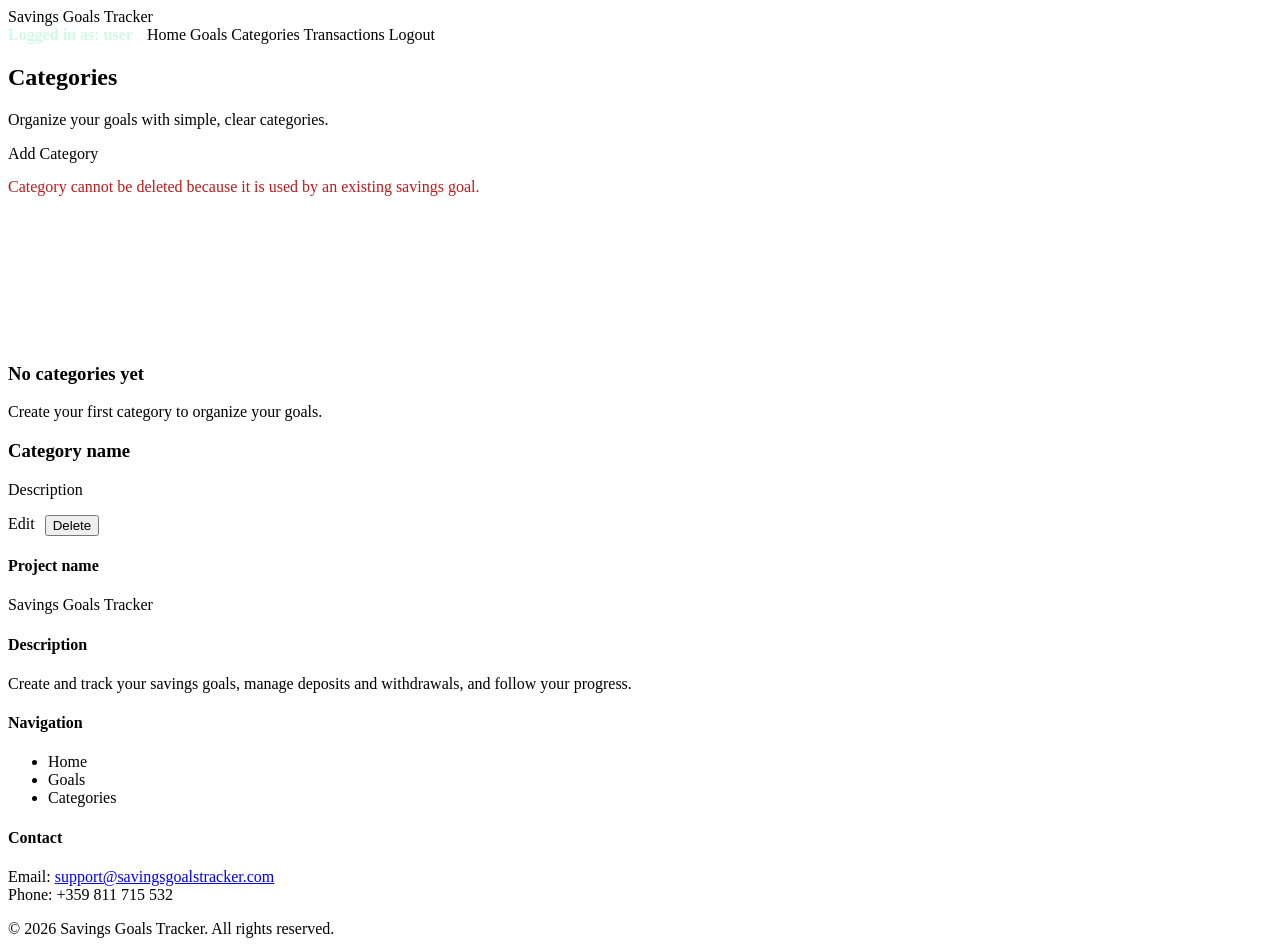
==== savings-goals-app/src/main/resources/templates/categories.html @ cbd30bf8 "feat: add savings goals main application" ====
<!DOCTYPE html>
<html lang="en" xmlns:th="http://www.thymeleaf.org">
<head>
    <meta charset="UTF-8">
    <title>Categories - Savings Goals Tracker</title>
    <link rel="stylesheet" th:href="@{/css/style.css}">
</head>
<body>

<nav class="navbar">
    <div class="logo">Savings Goals Tracker</div>
    <div class="nav-links">
        <span style="color:#d1fae5;font-weight:700;margin-right:10px;" th:text="${'Logged in as: ' + currentUsername}">Logged in as: user</span>
        <a th:href="@{/home}">Home</a>
        <a th:href="@{/goals}">Goals</a>
        <a th:href="@{/categories}">Categories</a>
        <a th:href="@{/transactions}">Transactions</a>
        <a th:href="@{/}">Logout</a>
    </div>
</nav>

<section class="hero" style="min-height: 280px;">
    <div class="hero-content">
        <h1>Categories</h1>
        <p>Organize your goals with simple, clear categories.</p>
        <a th:href="@{/categories/add}" class="btn primary">Add Category</a>
        <p th:if="${param.deleteError}"
           style="color:#b91c1c; margin-top:15px;">
            Category cannot be deleted because it is used by an existing savings goal.
        </p>
    </div>
</section>

<section class="card-grid">
    <div class="card" th:if="${#lists.isEmpty(categories)}">
        <h3>No categories yet</h3>
        <p>Create your first category to organize your goals.</p>
    </div>

    <div class="card" th:each="category : ${categories}">
        <h3 th:text="${category.name}">Category name</h3>

        <p th:text="${#strings.isEmpty(category.description)
        ? 'No description'
        : category.description}">
            Description
        </p>

        <div style="display:flex; gap:10px; margin-top:15px;">
            <a th:href="@{/categories/edit/{id}(id=${category.id})}"
               class="btn secondary">
                Edit
            </a>

            <form th:action="@{/categories/delete/{id}(id=${category.id})}"
                  method="post">
                <button type="submit" class="btn primary">Delete</button>
            </form>
        </div>
    </div>
</section>

<footer class="footer">
    <div class="footer-content">
        <div class="footer-column">
            <h4>Project name</h4>
            <p>Savings Goals Tracker</p>
        </div>

        <div class="footer-column">
            <h4>Description</h4>
            <p>Create and track your savings goals, manage deposits and withdrawals, and follow your progress.</p>
        </div>

        <div class="footer-column">
            <h4>Navigation</h4>
            <ul>
                <li><a th:href="@{/home}">Home</a></li>
                <li><a th:href="@{/goals}">Goals</a></li>
                <li><a th:href="@{/categories}">Categories</a></li>
            </ul>
        </div>

        <div class="footer-column">
            <h4>Contact</h4>
            <p>Email: <a href="mailto:support@savingsgoalstracker.com">support@savingsgoalstracker.com</a><br>Phone:
                +359 811 715 532</p>
        </div>
    </div>
    <div class="footer-bottom">&copy; 2026 Savings Goals Tracker. All rights reserved.</div>
</footer>

</body>
</html>
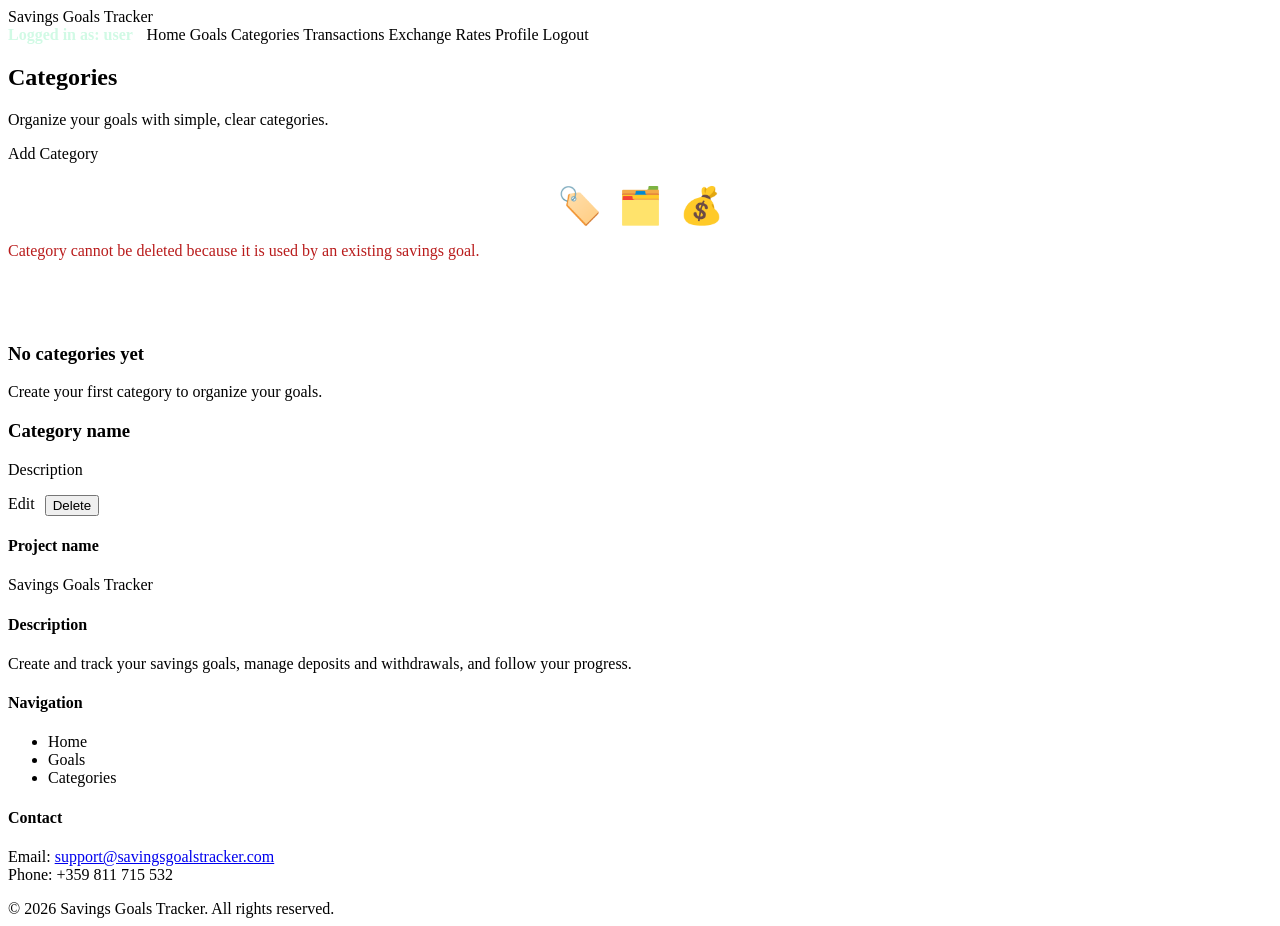
==== commit a8c62934: "feat: add application web interface" ====
--- a/savings-goals-app/src/main/resources/templates/categories.html
+++ b/savings-goals-app/src/main/resources/templates/categories.html
@@ -4,41 +4,119 @@
     <meta charset="UTF-8">
     <title>Categories - Savings Goals Tracker</title>
     <link rel="stylesheet" th:href="@{/css/style.css}">
+
+    <style>
+        body {
+            min-height: 100vh;
+            display: flex;
+            flex-direction: column;
+        }
+
+        .card-grid {
+            flex: 1;
+        }
+
+        .footer {
+            margin-top: auto;
+        }
+
+        .categories-icons {
+            display: flex;
+            justify-content: center;
+            gap: 16px;
+            margin-top: 22px;
+            font-size: 36px;
+        }
+
+        .categories-icons span {
+            display: inline-block;
+            animation: categoriesIconFloat 4.8s ease-in-out infinite;
+            will-change: transform;
+        }
+
+        .categories-icons span:nth-child(1) {
+            animation-delay: 0s;
+        }
+
+        .categories-icons span:nth-child(2) {
+            animation-delay: 0.7s;
+        }
+
+        .categories-icons span:nth-child(3) {
+            animation-delay: 1.4s;
+        }
+
+        @keyframes categoriesIconFloat {
+            0%, 100% {
+                transform: translateY(0);
+            }
+
+            50% {
+                transform: translateY(-10px);
+            }
+        }
+    </style>
 </head>
+
 <body>
 
 <nav class="navbar">
     <div class="logo">Savings Goals Tracker</div>
+
     <div class="nav-links">
-        <span style="color:#d1fae5;font-weight:700;margin-right:10px;" th:text="${'Logged in as: ' + currentUsername}">Logged in as: user</span>
+        <span style="color:#d1fae5;font-weight:700;margin-right:10px;"
+              th:text="${'Logged in as: ' + currentUsername}">
+            Logged in as: user
+        </span>
+
         <a th:href="@{/home}">Home</a>
         <a th:href="@{/goals}">Goals</a>
         <a th:href="@{/categories}">Categories</a>
         <a th:href="@{/transactions}">Transactions</a>
+        <a th:href="@{/exchange-rates}">Exchange Rates</a>
+        <a th:href="@{/profile}">Profile</a>
         <a th:href="@{/}">Logout</a>
     </div>
 </nav>
 
 <section class="hero" style="min-height: 280px;">
     <div class="hero-content">
+
         <h1>Categories</h1>
+
         <p>Organize your goals with simple, clear categories.</p>
-        <a th:href="@{/categories/add}" class="btn primary">Add Category</a>
+
+        <a th:href="@{/categories/add}"
+           class="btn primary">
+            Add Category
+        </a>
+
+        <div class="categories-icons" aria-hidden="true">
+            <span>🏷️</span>
+            <span>🗂️</span>
+            <span>💰</span>
+        </div>
+
         <p th:if="${param.deleteError}"
            style="color:#b91c1c; margin-top:15px;">
             Category cannot be deleted because it is used by an existing savings goal.
         </p>
+
     </div>
 </section>
 
 <section class="card-grid">
+
     <div class="card" th:if="${#lists.isEmpty(categories)}">
         <h3>No categories yet</h3>
         <p>Create your first category to organize your goals.</p>
     </div>
 
     <div class="card" th:each="category : ${categories}">
-        <h3 th:text="${category.name}">Category name</h3>
+
+        <h3 th:text="${category.name}">
+            Category name
+        </h3>
 
         <p th:text="${#strings.isEmpty(category.description)
         ? 'No description'
@@ -47,6 +125,7 @@
         </p>
 
         <div style="display:flex; gap:10px; margin-top:15px;">
+
             <a th:href="@{/categories/edit/{id}(id=${category.id})}"
                class="btn secondary">
                 Edit
@@ -54,14 +133,22 @@
 
             <form th:action="@{/categories/delete/{id}(id=${category.id})}"
                   method="post">
-                <button type="submit" class="btn primary">Delete</button>
+
+                <button type="submit"
+                        class="btn primary">
+                    Delete
+                </button>
+
             </form>
+
         </div>
     </div>
+
 </section>
 
 <footer class="footer">
     <div class="footer-content">
+
         <div class="footer-column">
             <h4>Project name</h4>
             <p>Savings Goals Tracker</p>
@@ -69,7 +156,11 @@
 
         <div class="footer-column">
             <h4>Description</h4>
-            <p>Create and track your savings goals, manage deposits and withdrawals, and follow your progress.</p>
+            <p>
+                Create and track your savings goals,
+                manage deposits and withdrawals,
+                and follow your progress.
+            </p>
         </div>
 
         <div class="footer-column">
@@ -83,12 +174,22 @@
 
         <div class="footer-column">
             <h4>Contact</h4>
-            <p>Email: <a href="mailto:support@savingsgoalstracker.com">support@savingsgoalstracker.com</a><br>Phone:
-                +359 811 715 532</p>
+            <p>
+                Email:
+                <a href="mailto:support@savingsgoalstracker.com">
+                    support@savingsgoalstracker.com
+                </a>
+                <br>
+                Phone: +359 811 715 532
+            </p>
         </div>
+
     </div>
-    <div class="footer-bottom">&copy; 2026 Savings Goals Tracker. All rights reserved.</div>
+
+    <div class="footer-bottom">
+        &copy; 2026 Savings Goals Tracker. All rights reserved.
+    </div>
 </footer>
 
 </body>
-</html>
+</html>
